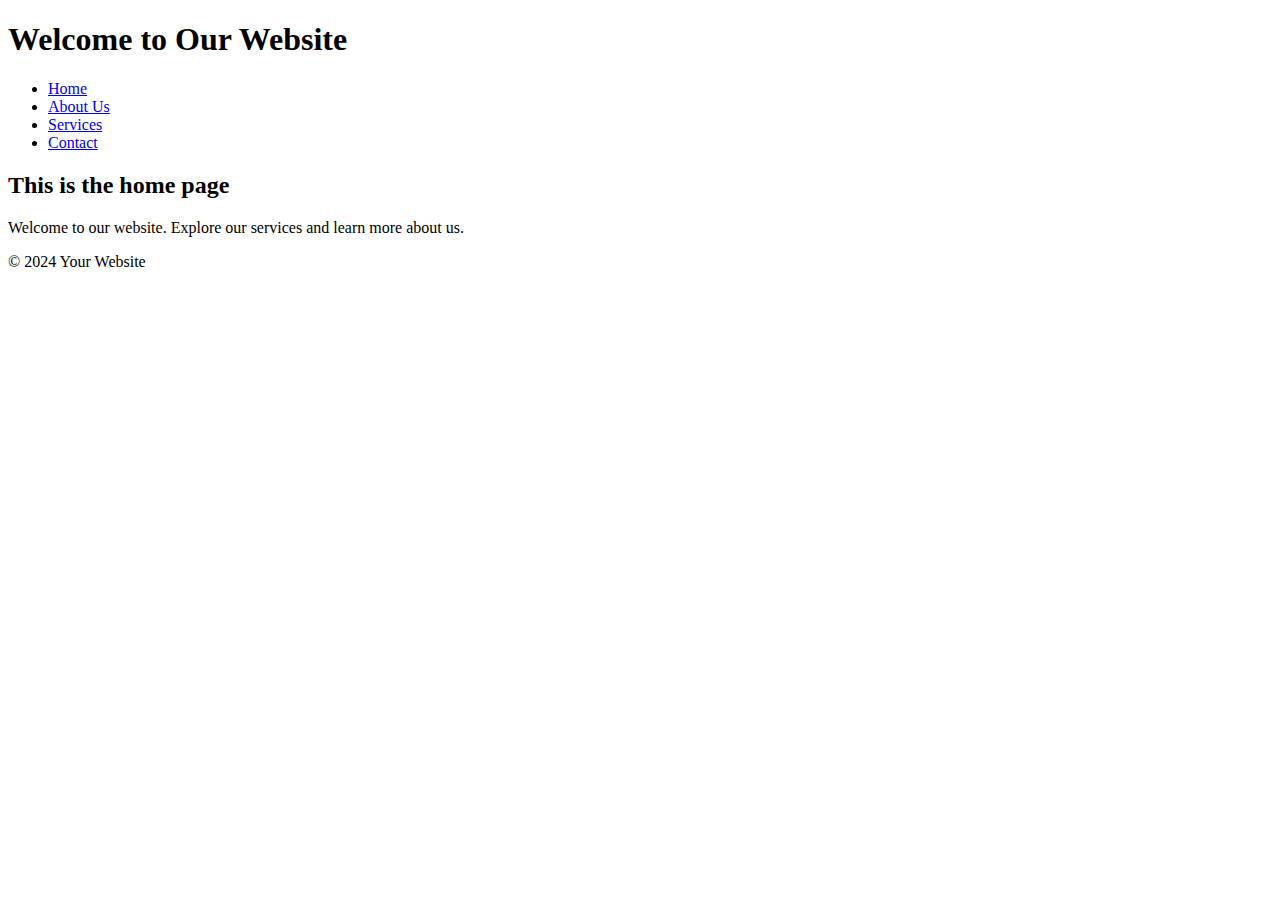
==== index.html @ b3f9e902 "Add files via upload" ====
<!DOCTYPE html>
<html lang="en">
<head>
    <meta charset="UTF-8">
    <meta name="viewport" content="width=device-width, initial-scale=1.0">
    <title>Home</title>
    <link rel="stylesheet" href="/static/styles.css">
</head>
<body>
    <header>
        <h1>Welcome to Our Website</h1>
    </header>
    <nav>
        <ul>
            <li><a href="/">Home</a></li>
            <li><a href="/about">About Us</a></li>
            <li><a href="/services">Services</a></li>
            <li><a href="/contact">Contact</a></li>
        </ul>
    </nav>
    <main>
        <h2>This is the home page</h2>
        <p>Welcome to our website. Explore our services and learn more about us.</p>
    </main>
    <footer>
        <p>&copy; 2024 Your Website</p>
    </footer>
</body>
</html>
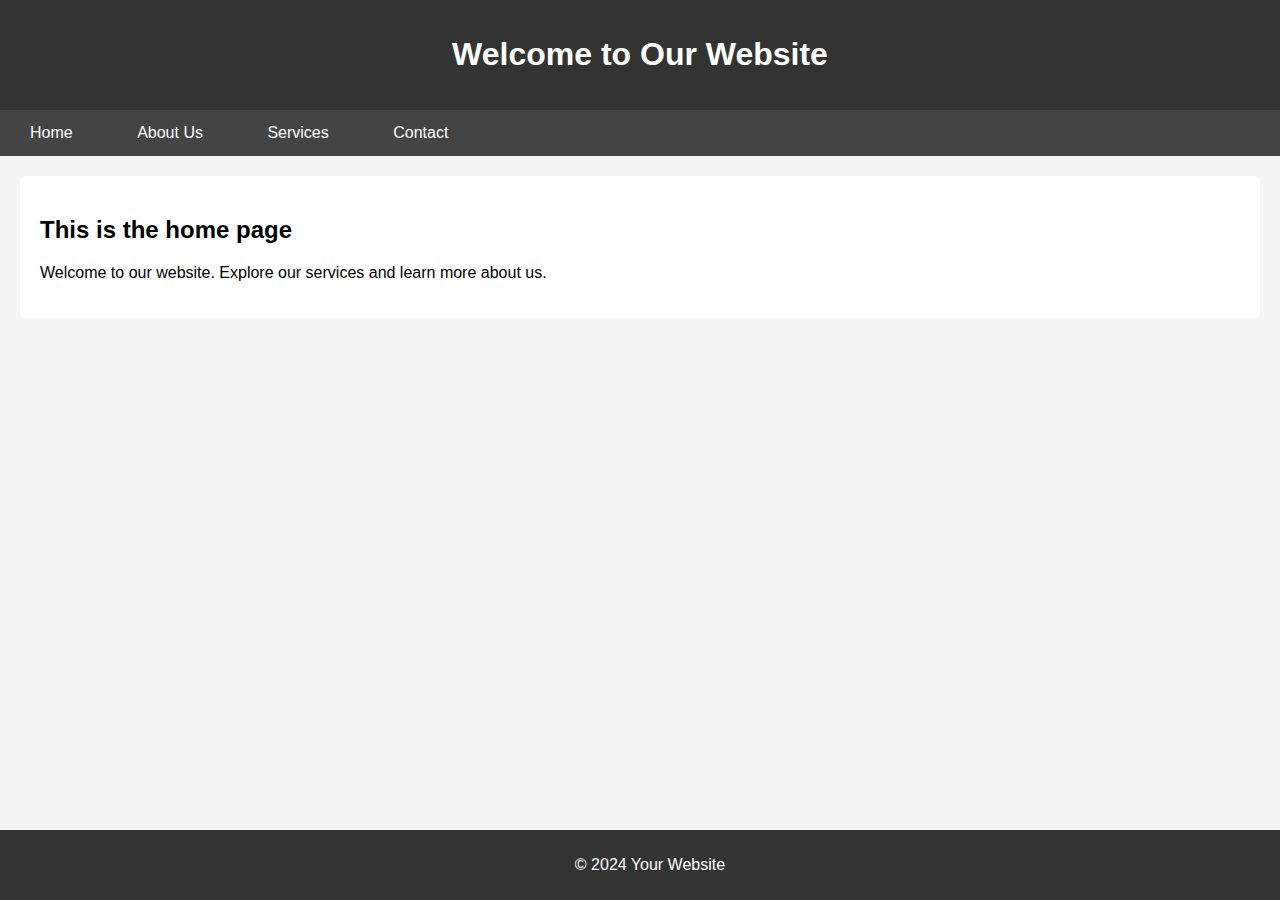
==== commit cba75166: "Update index.html" ====
--- a/index.html
+++ b/index.html
@@ -4,7 +4,7 @@
     <meta charset="UTF-8">
     <meta name="viewport" content="width=device-width, initial-scale=1.0">
     <title>Home</title>
-    <link rel="stylesheet" href="/static/styles.css">
+    <link rel="stylesheet" href="styles.css">
 </head>
 <body>
     <header>
--- a/styles.css
+++ b/styles.css
@@ -0,0 +1,58 @@
+/* styles.css */
+body {
+    font-family: Arial, sans-serif;
+    margin: 0;
+    padding: 0;
+    background-color: #f4f4f4;
+}
+
+header {
+    background-color: #333;
+    padding: 15px;
+    text-align: center;
+}
+
+header h1 {
+    color: #fff;
+}
+
+nav ul {
+    list-style-type: none;
+    margin: 0;
+    padding: 0;
+    background-color: #444;
+    overflow: hidden;
+}
+
+nav ul li {
+    display: inline;
+    padding: 10px;
+}
+
+nav ul li a {
+    color: white;
+    text-decoration: none;
+    padding: 14px 20px;
+    display: inline-block;
+}
+
+nav ul li a:hover {
+    background-color: #555;
+}
+
+main {
+    padding: 20px;
+    background-color: white;
+    margin: 20px;
+    border-radius: 5px;
+}
+
+footer {
+    text-align: center;
+    padding: 10px;
+    background-color: #333;
+    color: white;
+    position: fixed;
+    width: 100%;
+    bottom: 0;
+}
